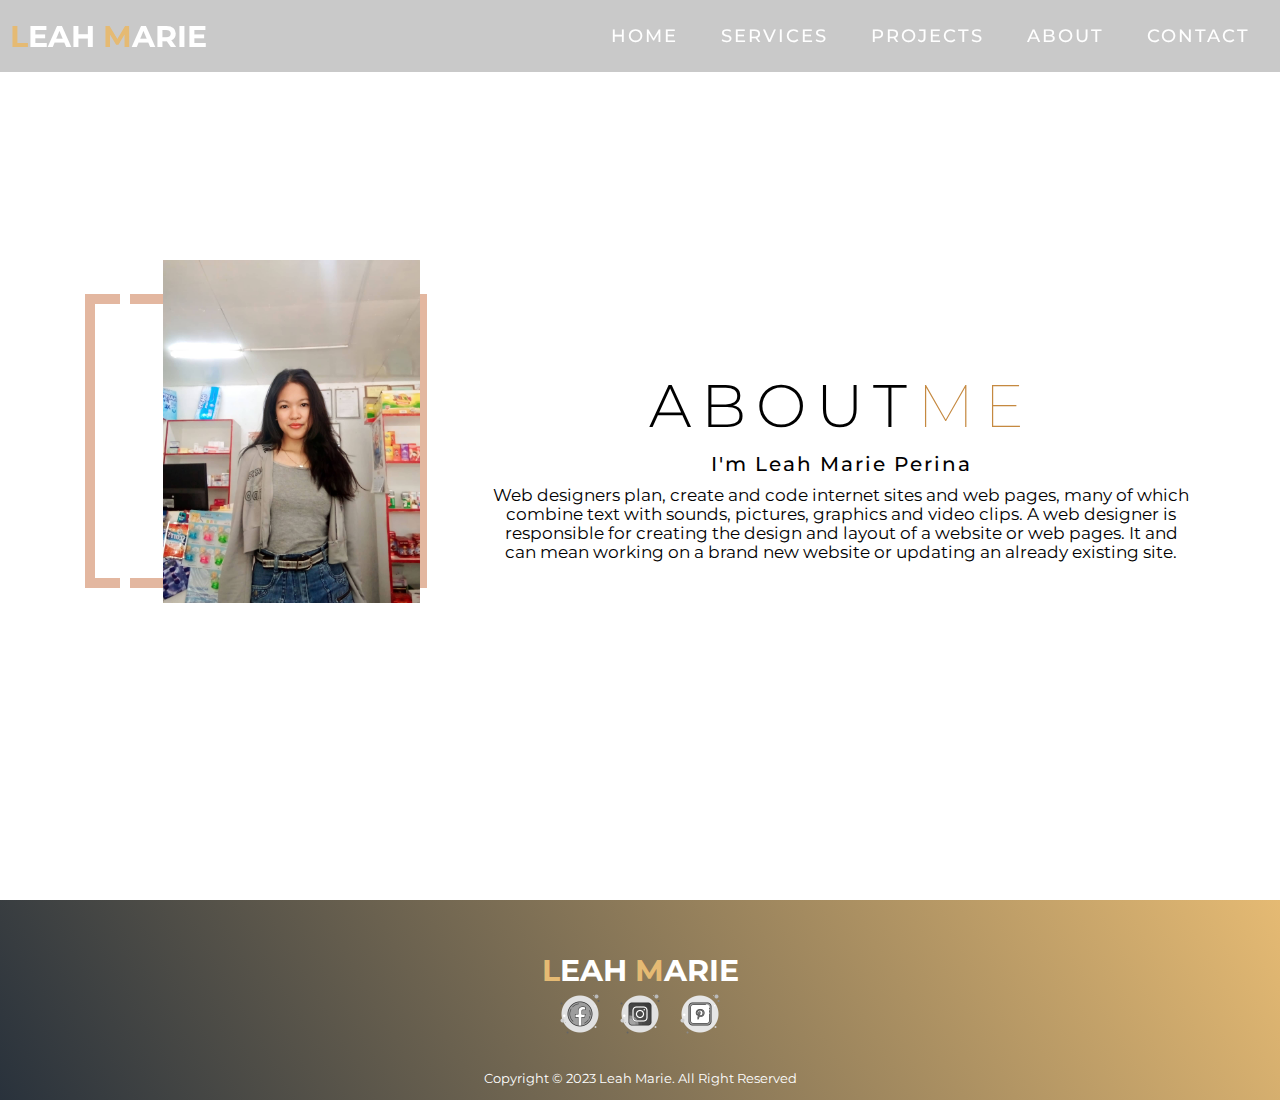
==== about.html @ ca33d444 "Add files via upload" ====
<!DOCTYPE html>
<html lang="en">
<head>
    <meta charset="UTF-8">
    <meta http-equiv="X-UA-Compatible" content="IE=edge">
    <meta name="viewport" content="width=device-width, initial-scale=1.0">
    <link rel="stylesheet" type="text/css" href="css/style.css">
    <title>About</title>
</head>
<section id="header">
    <div class="header container">
        <div class="nav-bar">
            <div class="brand">
                <a href="index.html"><h1><span>L</span>eah <span>M</span>arie</h1></a>
            </div>
            <div class="nav-list">
                <div class="hamburger"><div class="bar"></div></div>
                <ul>
                    <li><a href="index.html" data-after="Home">Home</a></li>
                    <li><a href="services.html" data-after="Services">Services</a></li>
                    <li><a href="projects.html" data-after="Projects">Projects</a></li>
                    <li><a href="about.html" data-after="About">About</a></li>
                    <li><a href="contact.html" data-after="Contact">Contact</a></li>
                </ul>
            </div>
        </div>
    </div>
</section>
<body>
    <section id="about">
        <div class="about container">
            <div class="col-left">
                <div class="about-img">
                    <img src="/img/about.jpg" alt="img">
                </div>
            </div>
            <div class="col-right">
                <h1 class="section-title"> About<span>Me</span></h1>
                <h2>I'm Leah Marie Perina</h2>
                <p>Web designers plan, create and code internet sites and web pages, many of which combine text with sounds, pictures, graphics and video clips. A web designer is responsible for creating the design and layout of a website or web pages. It and can mean working on a brand new website or updating an already existing site.</p>
            </div>
        </div>
    </section>
    <section id="footer">
        <div class="footer container">
            <div class="brand"><h1><span>L</span>eah <span>M</span>arie</h1></div>
            <div class="social-icon">
                <div class="social-item">
                    <a href="https://www.facebook.com/l.mperina95"><img src="/img/socials/icons8-facebook-100.png" alt="img">
                    </a>
                </div>
                <div class="social-item">
                    <a href="#"><img src="/img/socials/icons8-instagram-100.png" alt="img">
                    </a>
                </div>
                <div class="social-item">
                    <a href="#"><img src="/img/socials/icons8-pinterest-100.png" alt="img">
                    </a>
                </div>
            </div>
            <p>Copyright © 2023 Leah Marie. All Right Reserved</p>
        </div>
    </section>
    <script src="/app.js"></script>
</body>
</html>
---- css/style.css ----
@import url('https://fonts.googleapis.com/css2?family=Montserrat:wght@300;400;700;900&display=swap');
*{
    padding: 0;
    margin: 0;
    box-sizing: border-box;
}
html{
    font-size: 10px;
    font-family: 'Montserrat', sans-serif;
}
a{
    text-decoration: none;
}
.container{
    min-height: 100vh;
    width: 100%;
    display: flex;
    align-items: center;
    justify-content: center;
}
p{
    color: black;
    text-align: left;
    font-size: 1.4rem;
    line-height: 1.9rem;
}
.section-title{
    font-size: 4rem;
    font-weight: 300;
    color: black;
    margin: 10px;
    text-transform: uppercase;
    letter-spacing: 1rem;
    text-align: center;
    margin-top: 50px;
}
.section-title span{
    color: #c58940;
    font-weight: 50;
}
img{
    max-width: 100%;
    max-height: 100%;
    object-fit: cover;}
.cta{
    font-weight: 700;
    display: inline-block;
    padding: 10px 30px;
    color: white;
    background-color: transparent;
    border: 3px solid #ffedd8;
    font-size: 2rem;
    text-transform: uppercase;
    letter-spacing: .1rem;
    margin-top: 30px;
    transition: .3s ease;
    transition-property: background-color, color;

   
}
.cta:hover{
    color: white;
    background-color: #ffedd8;
}
.brand h1{
    font-size: 3rem;
    text-transform: uppercase;
    color: white;
}
.brand h1 span{
    color: #e5ba73;
}

#header{
    position: fixed;
    z-index: 1000;
    left: 0;
    top: 0;
    width: 100vw;
    height: auto;
}
#header .header{
    min-height: 8vh;
    background-color: rgba(31, 30, 30, 0.24);
}
#header .nav-bar{
    display: flex;
    align-items: center;
    justify-content: space-between;
    width: 100%;
    height: 100%;
    max-width: 1300px;
    padding: 0 10px;
}
#header .nav-list ul{
    list-style: none;
    position: absolute;
    background-color: rgb(31, 30, 30);
    width: 100vw;
    height: 100vh;
    left: 100%;
    top: 0;
    display: flex;
    flex-direction: column;
    justify-content: center;
    align-items: center;
    z-index: 1;
    overflow-x: hidden;
    transition: .5s ease left;
}
#header .nav-list ul.active{
    left: 0;
}
#header .nav-list a{
    font-size: 2.5rem;
    font-weight: 500;
    letter-spacing: .2rem;
    text-decoration: none;
    color: white;
    text-transform: uppercase;
    padding: 20px;
    display: block;
}
#header .nav-list ul a::after{
    content: attr(data-after);
    position: absolute;
    top: 50%;
    left: 50%;
    transform: translate(-50%, -50%) scale(0);
    color: rgba(255, 255, 255, 0.021);
    font-size: 13rem;
    letter-spacing: 50px;
    z-index: -1;
    transition: .3s ease letter-spacing;
}
#header .nav-list ul li:hover a::after{
    transform: translate(-50%, -50%) scale(1);
    letter-spacing: initial;
}
#header .nav-list ul li:hover a{
    color: #ffedd8;
}
#header .hamburger{
    height: 60px;
    width: 60px;
    display: inline-block;
    position: relative;
    display: flex;
    align-items: center;
    justify-content: center;
    z-index: 100;
    cursor: pointer;
    transform: scale(.8);
}
#header .hamburger .bar{
    height: 2px;
    width: 30px;
    position: relative;
    background-color: white;
    z-index: -1;
}
#header .hamburger .bar::after,
#header .hamburger .bar::before{
    content: '';
    position: absolute;
    height: 100%;
    width: 100%;
    left: 0;
    background-color: white;
    transition: .3s ease;
    transition-property: top, bottom;
}
#header .hamburger .bar::after{
    top: 8px;
}
#header .hamburger .bar::before{
    bottom: 8px;
}
#header .hamburger.active .bar::before{
    bottom: 0;
}
#header .hamburger.active .bar::after{
    top: 0;
}


#hero{
    background-image: url(../img/bg2.jpg);
    background-size: cover;
    background-position: top center;
    position: relative;
    z-index: 1;
}
#hero::after{
    content: '';
    position: absolute;
    left: 0;
    top: 0;
    height: 100%;
    width: 100%;
    background-color: black;
    opacity: .2;
    z-index: -1;
}
#hero .hero{
    max-width: 1200px;
    margin: 0 auto;
    padding: 0 50px;
    justify-content: flex-start;
}
#hero h1{
    display: block;
    width: fit-content;
    font-size: 6rem;
    position: relative;
    color: transparent;
    animation: text_reveal .5s ease forwards;
    animation-delay: 1s;
}
#hero h1:nth-child(1){
    animation-delay: 1s;
}
#hero h1:nth-child(2){
    animation-delay: 2s;
}
#hero h1:nth-child(3){
    animation: text_reveal_name .5s ease forwards;
    animation-delay: 3s;
}
#hero h1 span{
    position: absolute;
    top: 0;
    left: 0;
    height: 100%;
    width: 0;
    background-color: #e3b7a0;
    animation: text_reveal_box 1s ease;
    animation-delay: .5s;
}
#hero h1:nth-child(1) span{
    animation-delay: .5s;
}
#hero h1:nth-child(2) span{
    animation-delay: 1.5s;
}
#hero h1:nth-child(3) span{
    animation-delay: 2.5s;
}
#hero .cta{
    font-weight: 700;
    display: inline-block;
    padding: 10px 30px;
    color: white;
    background-color: transparent;
    border: 3px solid #ffedd8;
    font-size: 2rem;
    text-transform: uppercase;
    letter-spacing: .1rem;
    margin-top: 30px;
    transition: .3s ease;
    transition-property: background-color, color;
}
#hero .cta:hover{
    color: black;
    background-color: #ffedd8;
}
#services{
}
#services .services{
    flex-direction: column;
    text-align: center;
    max-width: 1500px;
    margin: 0 auto;
    padding: 100px 0;
}
#services .section-title{
    padding-top: 20px;
    font-size: 4rem;
    font-weight: 300;
    color: black;
    margin: 10px;
    text-transform: uppercase;
    letter-spacing: 1rem;
    text-align: center;
    margin-top: 50px;
}
#services .section-title span{
    color: #c58940;
    font-weight: 50;
}
#services .services-top p{
    color: black;
    font-size: 1.7rem;
    margin-top: 5px;
    line-height: 2.5rem;
    font-weight: 300;
    letter-spacing: .05rem;
    text-align: center;
}
#services .service-top{
    width: 500px;
    max-width: 0 auto;
}
#services .services-bottom{
    display: flex;
    align-items: center;
    justify-content: center;
    flex-wrap: wrap;
    color: white;
}
#services .services-item{
    flex-basis: 80%;
    display: flex;
    align-items: flex-start;
    justify-content: center;
    flex-direction: column;
    padding: 30px;
    border-radius: 10px;
    background-image: url(/img/pexels-fauxels-3184452.jpg);
    background-size: cover;
    margin: 10px 5%;
    position: relative;
    z-index: 1;
    overflow: hidden;
}
#services .services-item::after{
    content: '';
    position: absolute;
    left: 0;
    top: 0;
    height: 100%;
    width: 100%;
    background-image: linear-gradient(60deg, #29323c 0%, #e5ba73 100%);
    opacity: .9;
    z-index: -1;
}
#services .services-item h2{
    font-size: 2rem;
    color: white;
    margin-bottom: 10px;
    text-transform: uppercase;
}
#services .services-item p{
    color: white;
}


#projects .projects{
    flex-direction: column;
    max-width: 1200px;
    margin: 0 auto;
    padding: 100px 0;
}
#projects .projects-header h1{
    margin-top: 50px;
}
#projects .all-projects{
    display: flex;
    align-items: center;
    justify-content: center;
    flex-direction: column;
}
#projects .projects-item{
    display: flex;
    align-items: flex-start;
    justify-content: center;
    flex-direction: column;
    width: 80%;
    margin: 20px auto;
    overflow: hidden;
    border-radius: 10px;
    
}
#projects .project-info{
    padding: 30px;
    flex-basis: 50%;
    height: 100%;
    display: flex;
    align-items: flex-start;
    justify-content: center;
    flex-direction: column;
    background-image: linear-gradient(60deg, #29323c 0%, #e5ba73 100%);
    color: white;
}
#projects .project-info h1{
    font-size: 4rem;
    font-weight: 500;
}
#projects .project-info h2{
    font-size: 2rem;
    font-weight: 500;
    margin-bottom: 10px;
}
#projects .project-info p{
    color: white;
}
#projects .project-img{
    flex-basis: 50%;
    height: 300px;
    overflow: hidden;
    position: relative;
}
#projects .project-img:after {
    content: '';
    position: absolute;
    left: 0;
    right: 0;
    height: 100%;
    width: 100%;
    background-image: linear-gradient(60deg, #29323c 0%, #e5ba73 100%);
    opacity: .7;
}
#projects .project-img img{
    transition: .3s ease transform;
}
#projects .projects-item:hover .project-img img{
    transform: scale(1.1);
}


#about .about{
    flex-direction: column-reverse;
    text-align: center;
    max-width: 1200px;
    margin: 0 auto;
    padding: 100px 20px;
}
#about .col-right .section-title{
    text-align: center;
}
#about .col-left{
    width: 250px;
    height: 360px;
}
#about .col-right{
    width: 100%;
    text-align: center;
}
#about .col-right h2{
    font-size: 2rem;
    font-weight: 500;
    letter-spacing: .2rem;
    margin-bottom: 10px;
    text-align: center;
}
#about .col-right p{
    margin-bottom: 20px;
    text-align: center;
    font-size: 1.7rem ;
}
#about .col-left .about-img{
    height: 90.7%;
    width: 100%;
    position: relative;
    border: 10px solid white;
}
#about .col-left .about-img::after{
    content: '';
    position: absolute;
    left: -33px;
    top: 19px;
    height: 98%;
    width: 98%;
    border: 8px solid #e3b7a0;
    z-index: -1;
}



#header{
    position: fixed;
    z-index: 1000;
    left: 0;
    top: 0;
    width: 100vw;
    height: auto;
}
#header .header{
    min-height: 8vh;
    background-color: rgba(31, 30, 30, 0.24);
}
#header .nav-bar{
    display: flex;
    align-items: center;
    justify-content: space-between;
    width: 100%;
    height: 100%;
    max-width: 1300px;
    padding: 0 10px;
}
#header .nav-list ul{
    list-style: none;
    position: absolute;
    background-color: rgb(31, 30, 30);
    width: 100vw;
    height: 100vh;
    left: 100%;
    top: 0;
    display: flex;
    flex-direction: column;
    justify-content: center;
    align-items: center;
    z-index: 1;
    overflow-x: hidden;
    transition: .5s ease left;
}
#header .nav-list ul.active{
    left: 0;
}
#header .nav-list a{
    font-size: 2.5rem;
    font-weight: 500;
    letter-spacing: .2rem;
    text-decoration: none;
    color: white;
    text-transform: uppercase;
    padding: 20px;
    display: block;
}
#header .nav-list ul a::after{
    content: attr(data-after);
    position: absolute;
    top: 50%;
    left: 50%;
    transform: translate(-50%, -50%) scale(0);
    color: rgba(255, 255, 255, 0.021);
    font-size: 13rem;
    letter-spacing: 50px;
    z-index: -1;
    transition: .3s ease letter-spacing;
}
#header .nav-list ul li:hover a::after{
    transform: translate(-50%, -50%) scale(1);
    letter-spacing: initial;
}
#header .nav-list ul li:hover a{
    color: #ffedd8;
}
#header .hamburger{
    height: 60px;
    width: 60px;
    display: inline-block;
    position: relative;
    display: flex;
    align-items: center;
    justify-content: center;
    z-index: 100;
    cursor: pointer;
    transform: scale(.8);
}
#header .hamburger .bar{
    height: 2px;
    width: 30px;
    position: relative;
    background-color: white;
    z-index: -1;
}
#header .hamburger .bar::after,
#header .hamburger .bar::before{
    content: '';
    position: absolute;
    height: 100%;
    width: 100%;
    left: 0;
    background-color: white;
    transition: .3s ease;
    transition-property: top, bottom;
}
#header .hamburger .bar::after{
    top: 8px;
}
#header .hamburger .bar::before{
    bottom: 8px;
}
#header .hamburger.active .bar::before{
    bottom: 0;
}
#header .hamburger.active .bar::after{
    top: 0;
}





#contact .section-title{
    padding-top: 10%;
}
#contact .contact{
    flex-direction: column;
    max-width: 1200px;
    margin: 0 auto;
}
#contact .contact-items{
    width: 400px;
}
#contact .contact-item{
    width: 80%;
    padding: 50px;
    text-align: center;
    border-radius: 10px;
    padding: 30px;
    margin: 30px;
    display: flex;
    justify-content: center;
    align-items: center;
    flex-direction: column;
    box-shadow: 0px 0px 18px 0 #0000002c;
}
#contact .contact-item:hover{
    box-shadow: 0px 0px 5px 0 #0000002c;
}
#contact .icon{
    width: 100px;
    margin: 0 auto;
    margin-bottom: 1px;
}
#contact .contact-info h1{
    font-size: 2.5rem;
    font-weight: 500;
    text-align: center;
    margin-bottom: 4px;
}

#footer{
    background-image: linear-gradient(60deg, #29323c 0%, #e5ba73 100%);
}
#footer .footer{
    min-height: 200px;
    flex-direction: column;
    padding-top: 50px;
    padding-bottom: 10px;
}
#footer .social-icon{
    display: flex;
    margin-bottom: 30px;
}
#footer .social-item{
    height: 50px;
    width: 50px;
    margin: 0 5px;
}
#footer .social-item img{
    filter: grayscale(1);
    transition: .3s ease filter;
}
#footer .social-item:hover img{
    filter: grayscale(0);
}
#footer p{
    color: white;
    font-size: 1.3rem;
}



@keyframes text_reveal_box{
    50%{
        width: 100%;
        left: 0;
    }
    100%{
        width: 0;
        left: 100%;
    }
}
@keyframes text_reveal{
    100%{
        color: white;
    }
}
@keyframes text_reveal_name{
    100%{
        color: #ffedd8;
        font-weight: 700;
    }
}

@media only screen and (min-width:768px){
    .cta{
        font-size: 2.5rem;
        padding: 20px 60px;
    }
    h1.section-title{
        font-size: 6rem;
    }

    #hero h1{
        font-size: 7rem;
    }

    #services .services-bottom .services-item{
        flex-basis: 45%;
        margin: 2.5%;
    }

    #projects .projects-item{
        flex-direction: row;
    }
    #projects .projects-item:nth-child(even){
        flex-direction: row-reverse;
    }
    #projects .projects-item{
        height: 400px;
        margin: 0;
        width: 100%;
        border-radius: 0;
    }
    #projects .all-projects .project-info{
        height: 100%;
    }
    #projects .all-projects .project-img{
        height: 100%;
    }

    #about .about{
        flex-direction: row;
    }
    #about .col-left{
        width: 600px;
        height: 400px;
        padding-left: 60px;
    }
    #about .about .col-left .about-img::after{
        left: -45px;
        top: 34px;
        height: 80%;
        width: 100%;
        border: 10px solid #e3b7a0;
    }
    #about .col-right{
        text-align: left;
        padding: 30px;
    }
    #about .col-right h1{
        text-align: left;
    }

    #contact .contact{
        flex-direction: column;
        padding: 100px 0;
        align-items: center;
        justify-content: center;
        min-width: 20vh;
    }
    #contact .contact-items{
        width: 100%;
        display: flex;
        flex-direction: row;
        padding: 20px;
        margin: 0;
    }
    #contact .contact-item .icon{
        height: 100px;
        width: 100px;
    }
    #contact .contact-item .about-img{
        object-fit: contain;
    }
    #contact .contact-item .contact-info{
        width: 100%;
        text-align: left;
        padding-left: 20px;
    }
}

@media only screen and (min-width: 1200px){
    #header .hamburger{
        display: none;

    }
    #header .nav-list ul{
        position: initial;
        display: block;
        height: auto;
        width: fit-content;
        background-color: transparent;
    }
    #header .nav-list ul li{
        display: inline-block;
    }
    #header .nav-list ul li a{
        font-size: 1.8rem;
    }
    #header .nav-list ul a::after{
        display: none;
    }
    #services .services-bottom .services-item{
        flex-basis: 22%;
        margin: 1.5%;
    }
}
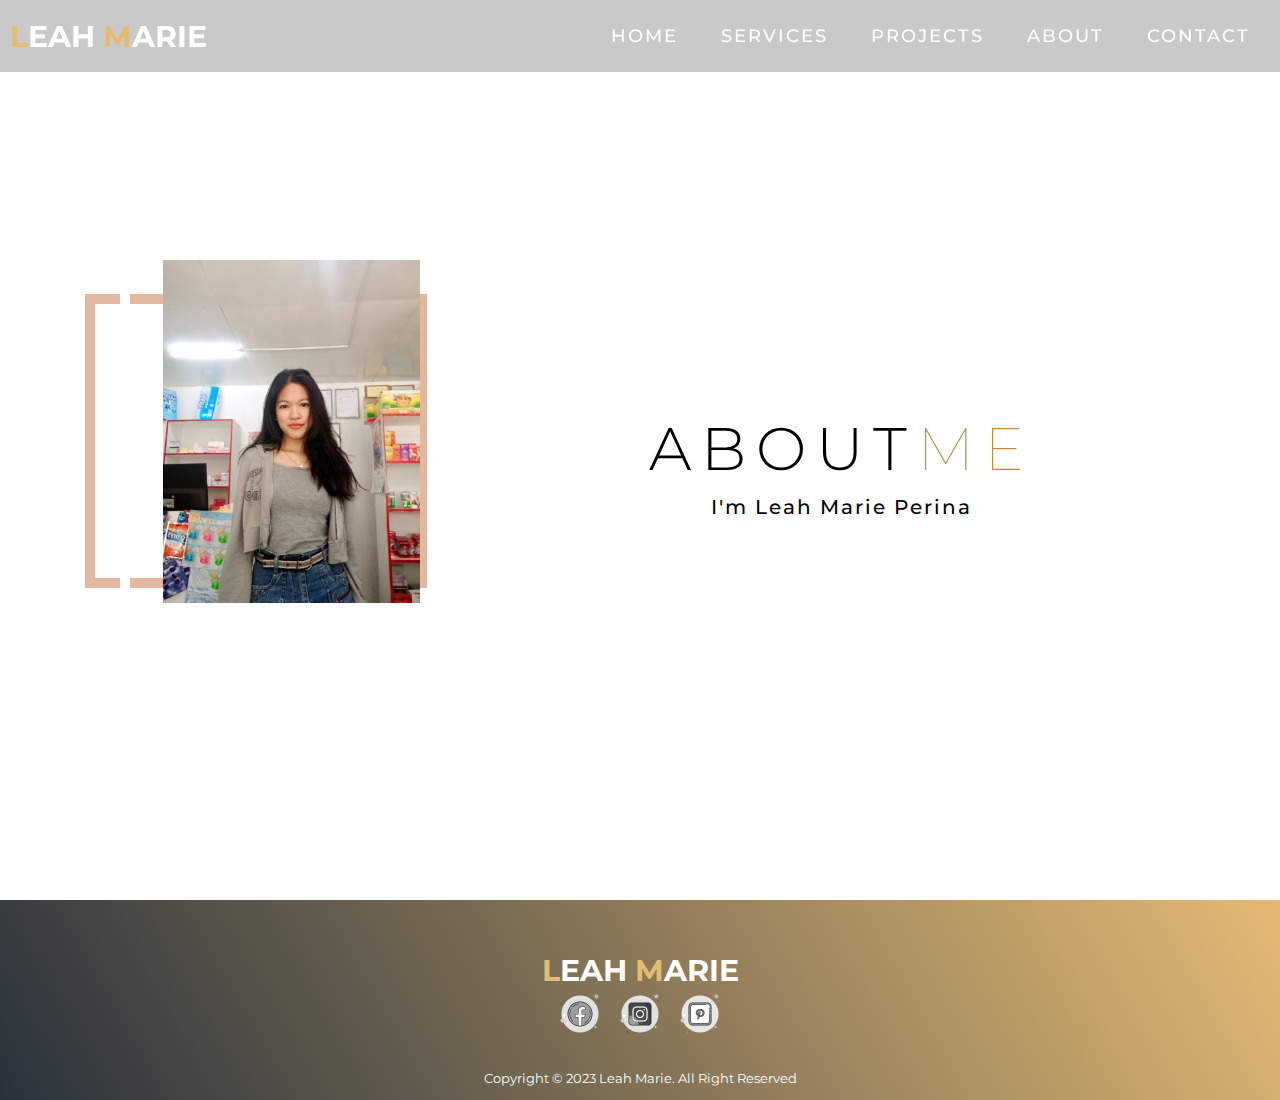
==== commit e58ec664: "Update about.html" ====
--- a/about.html
+++ b/about.html
@@ -37,7 +37,7 @@
             <div class="col-right">
                 <h1 class="section-title"> About<span>Me</span></h1>
                 <h2>I'm Leah Marie Perina</h2>
-                <p>Web designers plan, create and code internet sites and web pages, many of which combine text with sounds, pictures, graphics and video clips. A web designer is responsible for creating the design and layout of a website or web pages. It and can mean working on a brand new website or updating an already existing site.</p>
+                <p></p>
             </div>
         </div>
     </section>
@@ -63,4 +63,4 @@
     </section>
     <script src="/app.js"></script>
 </body>
-</html>+</html>
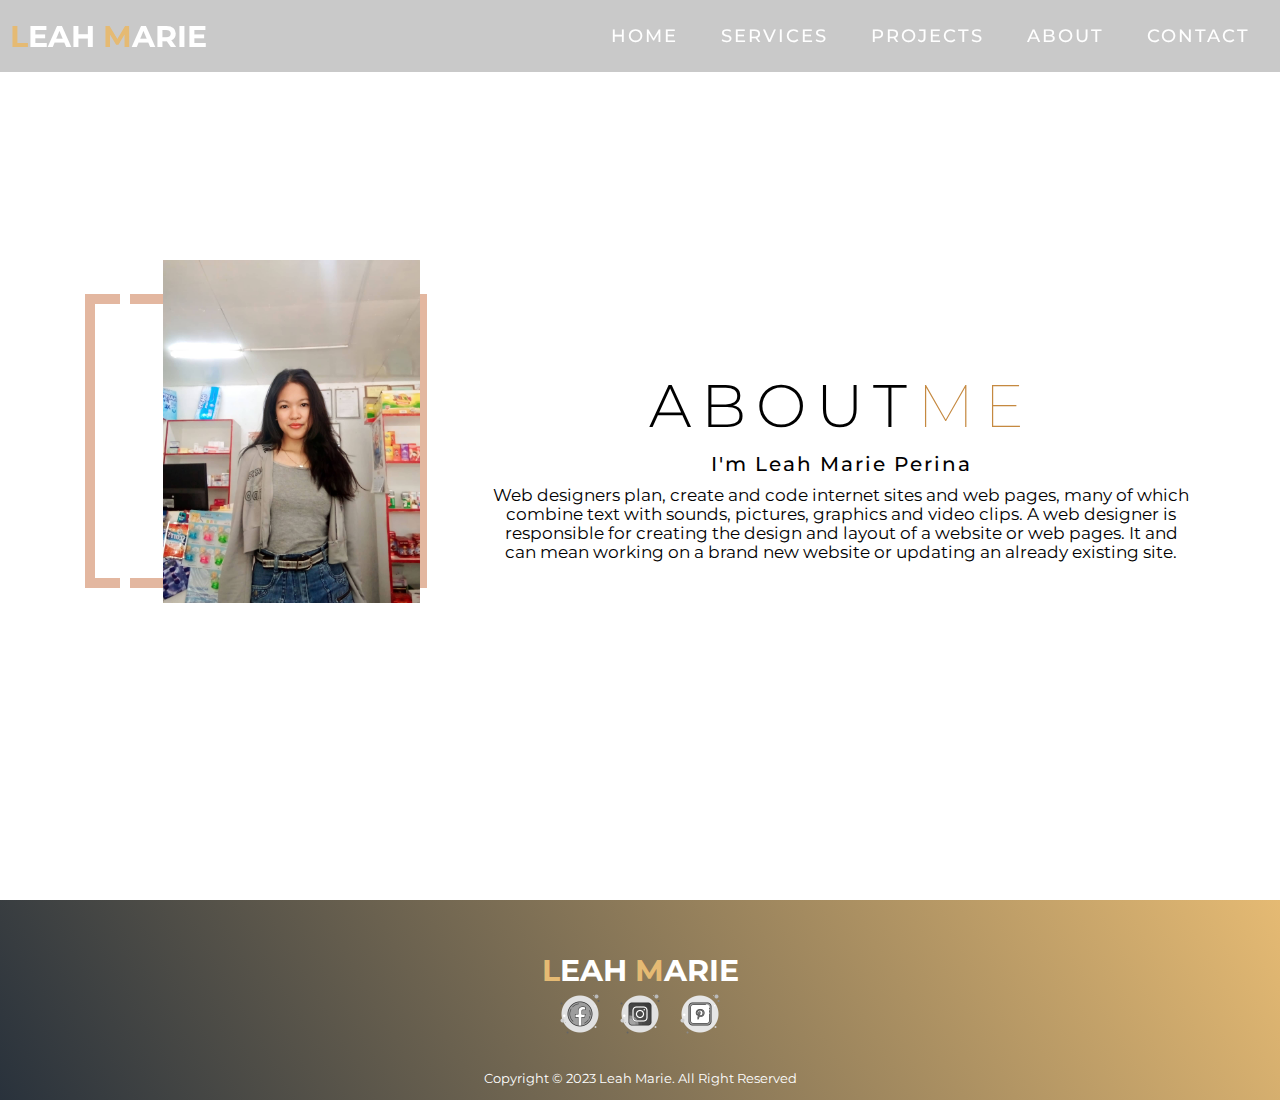
==== commit 482c0d8e: "Update about.html" ====
--- a/about.html
+++ b/about.html
@@ -37,7 +37,7 @@
             <div class="col-right">
                 <h1 class="section-title"> About<span>Me</span></h1>
                 <h2>I'm Leah Marie Perina</h2>
-                <p></p>
+                <p>Web designers plan, create and code internet sites and web pages, many of which combine text with sounds, pictures, graphics and video clips. A web designer is responsible for creating the design and layout of a website or web pages. It and can mean working on a brand new website or updating an already existing site.</p>
             </div>
         </div>
     </section>
